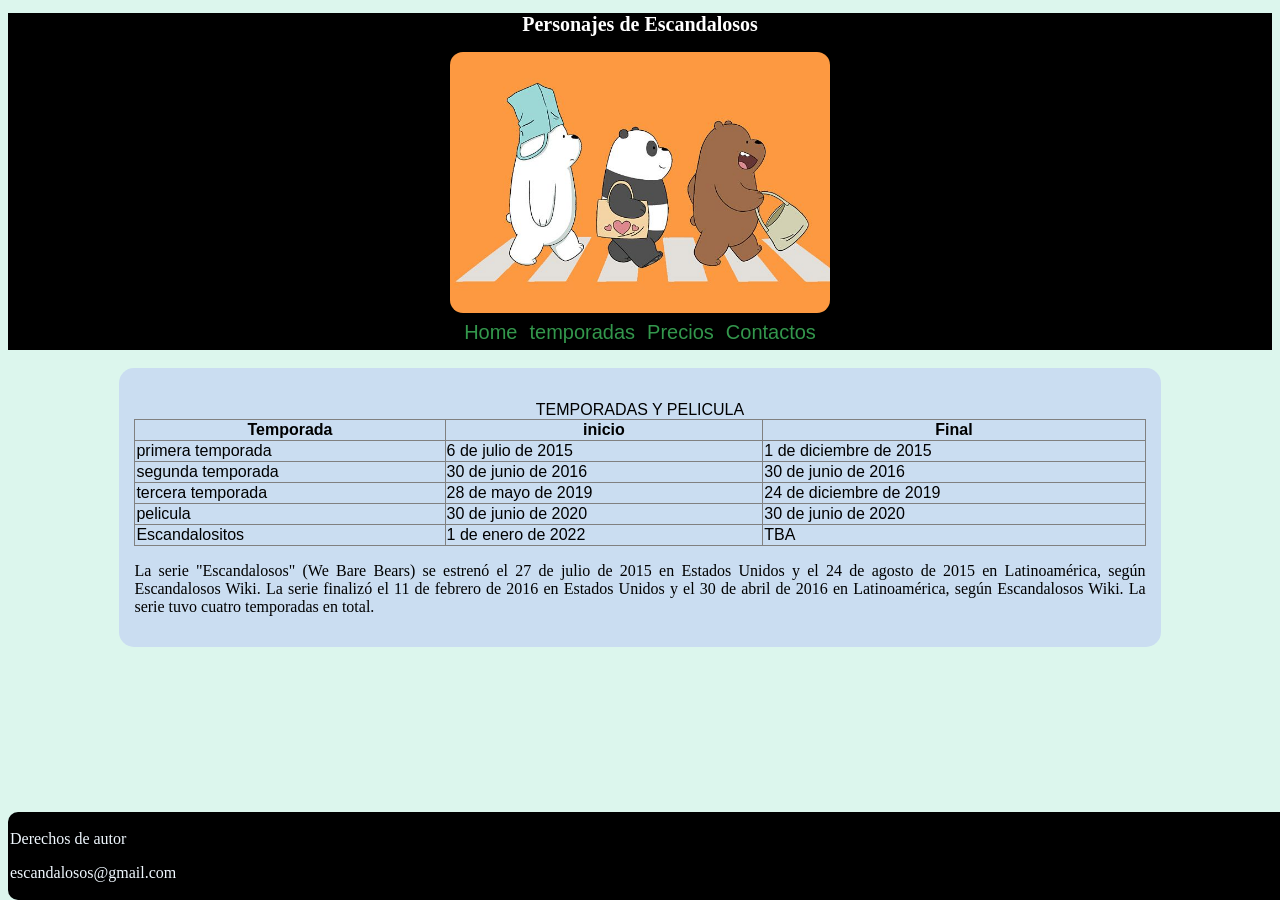
==== historia.html @ 5c182422 "Rama historia-pagina historia.html" ====
<!DOCTYPE html>
<html lang="en">
<head>
    <meta charset="UTF-8">
    <meta name="viewport" content="width=device-width, initial-scale=1.0">
    <title>Home</title>
    <link rel="stylesheet" href="estilo/estilos.css">
</head>
<body>
    <header>
        <h1>Personajes de Escandalosos</h1>
        <img class="imagen1" src="imagen/img1.jpg" alt="escandalosos">
        <nav>
            <ul>
                <li><a href="index.html">Home</a><li>
                <li><a href="historia.html">temporadas</a></li>
                <li><a href="">Precios</a></li>
                <li><a href="contactos.html">Contactos</a></li>
                
            </ul>
        </nav>
    </header>
    <br>
    <main>
        <section>
            <div>
        <table border="1">
            <br>
                <caption >TEMPORADAS Y PELICULA</caption>
                
                <tr>
                    <th>Temporada</th>
                    <th>inicio</th>
                     <th>Final</th>
                </tr>
                <tr>
                    <td>primera temporada</td>
                    <td>6 de julio de 2015</td>
                    <td>1 de diciembre de 2015	</td>
                </tr>
                 <tr>
                    <td>segunda temporada</td>
                    <td>30 de junio de 2016	</td>
                    <td>30 de junio de 2016	</td>
                </tr>
                 <tr>
                    <td>tercera temporada</td>
                    <td>28 de mayo de 2019	</td>
                    <td>24 de diciembre de 2019
</td>
                </tr>
                    <tr>
                    <td>pelicula</td>
                    <td>30 de junio de 2020	</td>
                    <td>30 de junio de 2020	</td>
                </tr>
                  <tr>
                    <td>Escandalositos</td>
                    <td>1 de enero de 2022	</td>
                    <td>TBA</td>
                </tr>
            </table >
            </div>
            <p>La serie "Escandalosos" (We Bare Bears) se estrenó el 27 de julio de 2015 en Estados Unidos y el 24 de agosto de 2015 en Latinoamérica, según Escandalosos Wiki. La serie finalizó el 11 de febrero de 2016 en Estados Unidos y el 30 de abril de 2016 en Latinoamérica, según Escandalosos Wiki. La serie tuvo cuatro temporadas en total. </p>
        </section>
    </main>
    <br>
    <br>
    <br>
    <footer class="footer">
        <p>Derechos de autor</p>
        <p>escandalosos@gmail.com</p>
    </footer>
</body>
</html>
---- estilo/estilos.css ----
body{
    background-color: rgb(220, 246, 237);
}
nav ul{
    list-style: none;
    padding: 6px;
    margin: 0 auto;
    display: flex;
    grid-row: auto;
    justify-content: center;
}
nav li a{
    text-decoration: none;
    color: rgb(51, 151, 76);
    padding: 6px;
    font-family: 'Franklin Gothic Medium', 'Arial Narrow', Arial, sans-serif;
    font-size: 20px;

}
.imagen1{
    width: 30%;
    height: auto;
    padding: 2px;
    display: block;
    margin: 0 auto;
    border-radius: 15px;
    justify-content: center;
}
header{
    background-color: black;
    width: 100%;

}
h1{
    color: white;
    text-align: center;
    font-family: Georgia, 'Times New Roman', Times, serif;
    font-size: 20px;
}
.img2{
    width: 20%;
    border-radius: 15px;

}
footer{
    background-color: black;
    color: aliceblue;
    text-align: center;
    padding: 2px;
    border-radius: 10px;
    bottom: 0;
    position:fixed ;
    width: 100%;

}
main{
background-color: rgb(202, 221, 241);
padding: 15px;
width: 80%;
border-radius: 15px;
margin: 0 auto;
font-family: Arial, Helvetica, sans-serif;
}
p{
text-align: justify;
font-family: Georgia, 'Times New Roman', Times, serif;
}
.contenedor{
    justify-content: center;
    margin: 0 auto;
    display: flex; 

}
table{
    margin: 0 auto;
border-collapse: collapse;
width: 100%;
height: 100%;




}
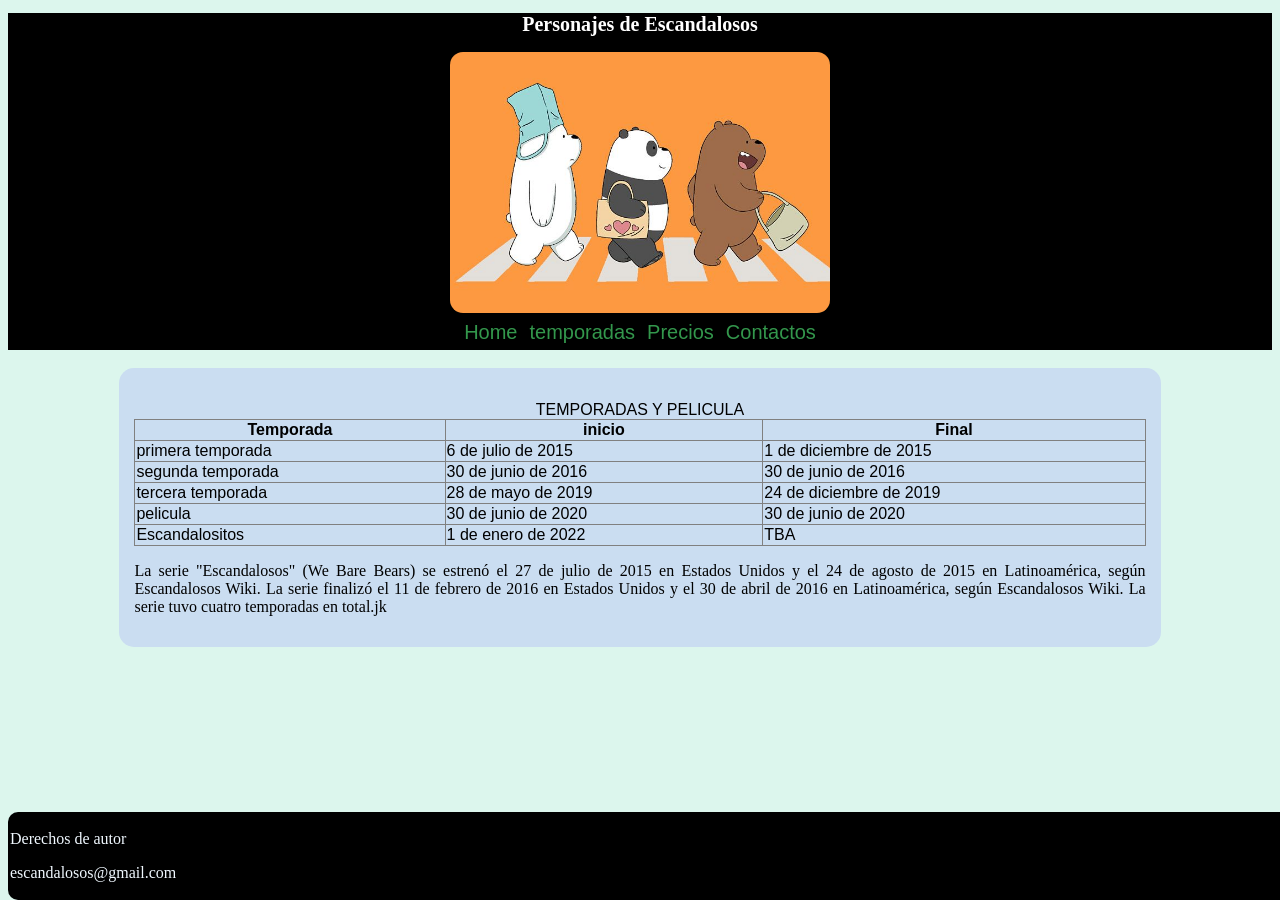
==== commit eb7e0298: "ver 02" ====
--- a/historia.html
+++ b/historia.html
@@ -61,7 +61,7 @@
                 </tr>
             </table >
             </div>
-            <p>La serie "Escandalosos" (We Bare Bears) se estrenó el 27 de julio de 2015 en Estados Unidos y el 24 de agosto de 2015 en Latinoamérica, según Escandalosos Wiki. La serie finalizó el 11 de febrero de 2016 en Estados Unidos y el 30 de abril de 2016 en Latinoamérica, según Escandalosos Wiki. La serie tuvo cuatro temporadas en total. </p>
+            <p>La serie "Escandalosos" (We Bare Bears) se estrenó el 27 de julio de 2015 en Estados Unidos y el 24 de agosto de 2015 en Latinoamérica, según Escandalosos Wiki. La serie finalizó el 11 de febrero de 2016 en Estados Unidos y el 30 de abril de 2016 en Latinoamérica, según Escandalosos Wiki. La serie tuvo cuatro temporadas en total.jk </p>
         </section>
     </main>
     <br>
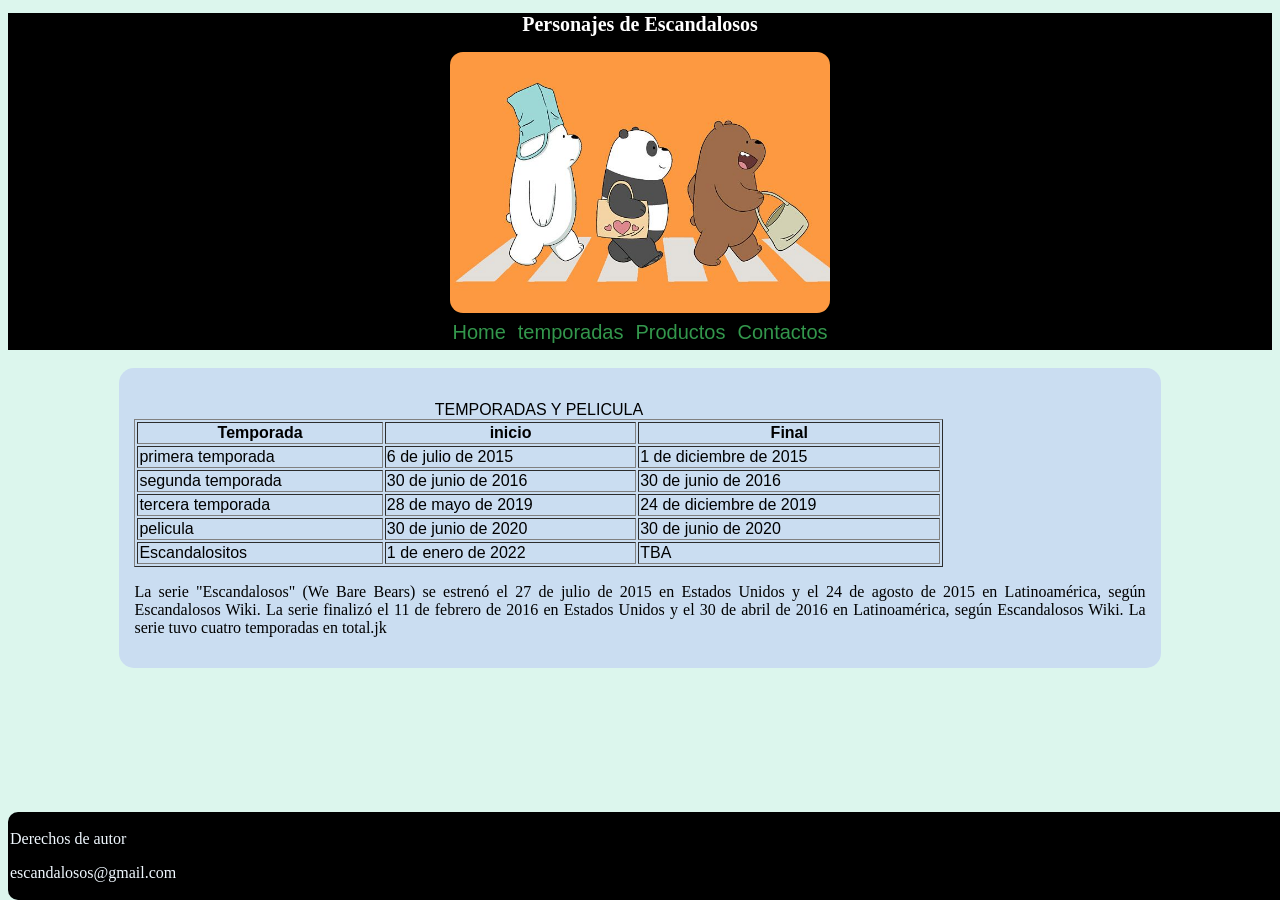
==== commit 133c4b78: "Rama facture-pagina productos.html" ====
--- a/historia.html
+++ b/historia.html
@@ -14,7 +14,7 @@
             <ul>
                 <li><a href="index.html">Home</a><li>
                 <li><a href="historia.html">temporadas</a></li>
-                <li><a href="">Precios</a></li>
+                <li><a href="">Productos</a></li>
                 <li><a href="contactos.html">Contactos</a></li>
                 
             </ul>
--- a/estilo/estilos.css
+++ b/estilo/estilos.css
@@ -68,17 +68,10 @@
 .contenedor{
     justify-content: center;
     margin: 0 auto;
-    display: flex; 
+    display: flex;
 
 }
 table{
-    margin: 0 auto;
-border-collapse: collapse;
-width: 100%;
-height: 100%;
-
-
-
-
-}
-
+    height: 80%;
+    width: 80%;
+}
